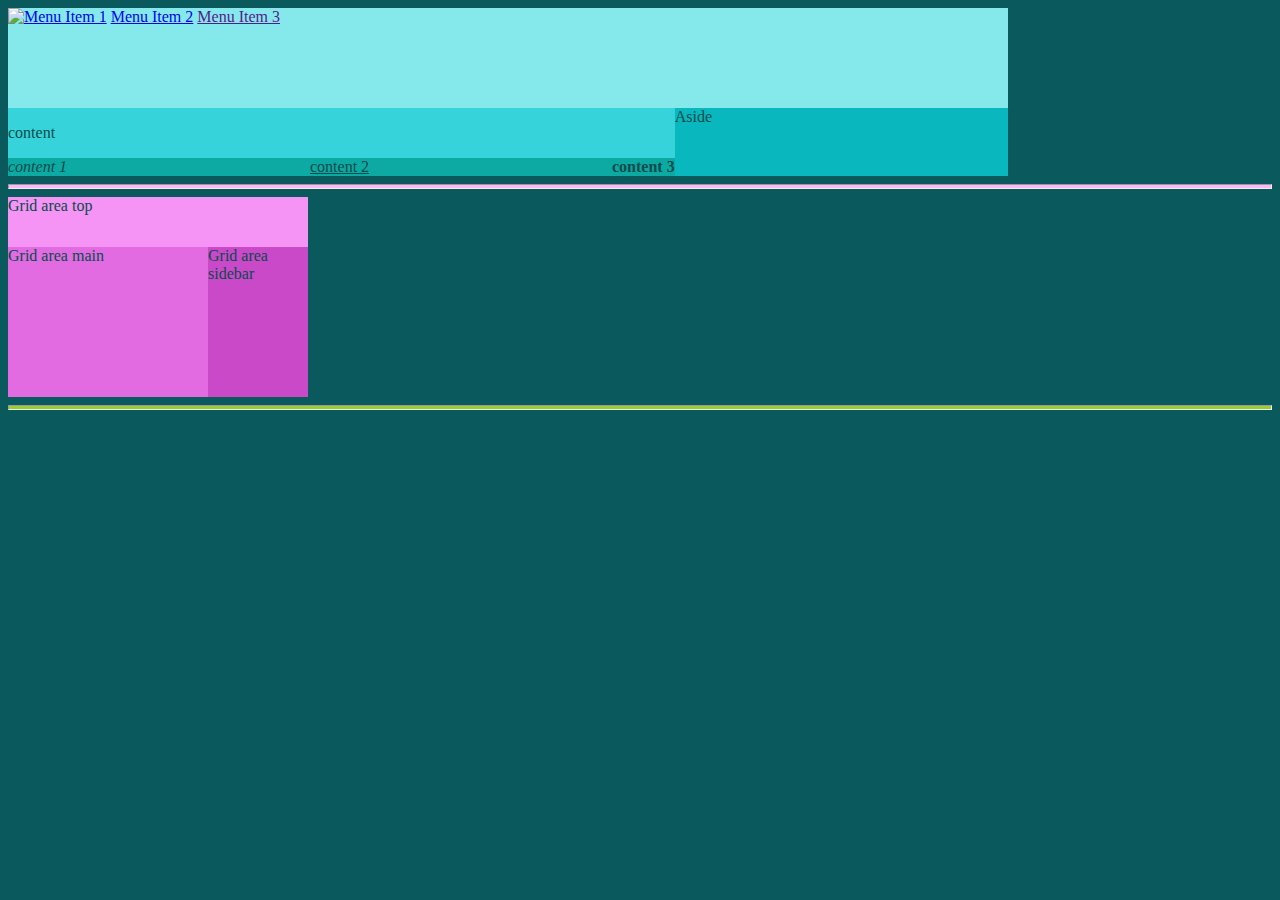
==== Pages/Index.html @ 75c8940e "Grid work" ====
<!DOCTYPE html>
<html lang="en">

<head>
    <meta charset="UTF-8">
    <meta http-equiv="X-UA-Compatible" content="IE=edge">
    <meta name="viewport" content="width=
    , initial-scale=1.0">
    <title>Document</title>
    <link rel="stylesheet" href="/CSS/Index.css">

    <!---display: grid


    0 | 0 | 0 | 0 | 0 | 0
    1 | 1 | 1 | 1 | 2 | 2 --->

</head>

<body>

    <div class="grid-container">

        <header>
            <img src="'">
            <nav>
                <a href="Index.html">Menu Item 1</a>
                <a href="About.html">Menu Item 2</a>
                <a href="">Menu Item 3</a>
            </nav>
        </header>

        <main>
            <p>content</p>
            <div class="content-actual">
                <i>content 1</i>
                <u>content 2</u>
                <b> content 3</b>
            </div>
        </main>

        <aside>Aside</aside>

    </div>
    <hr class="divider">
    <div class="grid-container-2">

    </div>

    <div class="assignment-1">
        <div class="top">Grid area top</div>
        <div class="main-1"> Grid area main</div>
        <div class="sidebar">Grid area sidebar </div>
    </div>

    <hr class="divider-2">


</body>

</html>
---- CSS/Index.css ----
body {
    background-color: #0a595c;
    color: rgb(5, 75, 75);
}

header {
    display: flex;
    grid-area: g_area_header;
    background-color: #85e9ec;
}

main {
    grid-area: g_area_main;
    background-color: #36d4da;
}

aside {
    grid-area: g_area_aside;
    background-color: #08b8be;
}

.grid-container {
    display: grid;
    background-color: #2d9497;
    max-width: 1000px;
    grid-template-columns: repeat(6, 1fr);
    grid-template-rows: 100px auto;
    grid-template-areas:
        /*6 kolumner*/
        "g_area_header g_area_header g_area_header g_area_header g_area_header g_area_header"
        "g_area_main g_area_main g_area_main g_area_main g_area_aside g_area_aside"

    ;
}

.content-actual {
    display: flex;
    flex-direction: row;
    flex-wrap: wrap;
    background-color: #0caaa2;
    width: 100%;
    justify-content: space-between;
}

.divider {
    background-color: #fdb8fd;
    height: 3px;
}

.assignment-1 {
    display: grid;
    background-color: #fdb8fd;
    max-width: 300px;
    grid-template-columns: repeat(6, 1fr);
    grid-template-rows: 50px 150px;
    grid-template-areas:
        "g_area_top g_area_top g_area_top g_area_top g_area_top g_area_top"
        "g_area_main1 g_area_main1 g_area_main1 g_area_main1 g_area_sidebar g_area_sidebar"
    ;
}

.top {
    background-color: #f594f5;
    display: flex;
    grid-area: g_area_top;
}

.main-1 {
    background-color: #e26be2;
    display: flex;
    grid-area: g_area_main1;
}

.sidebar {
    background-color: #c949c9;
    display: flex;
    grid-area: g_area_sidebar;
}

.divider-2 {
    background-color: yellowgreen;
    height: 3px;
}
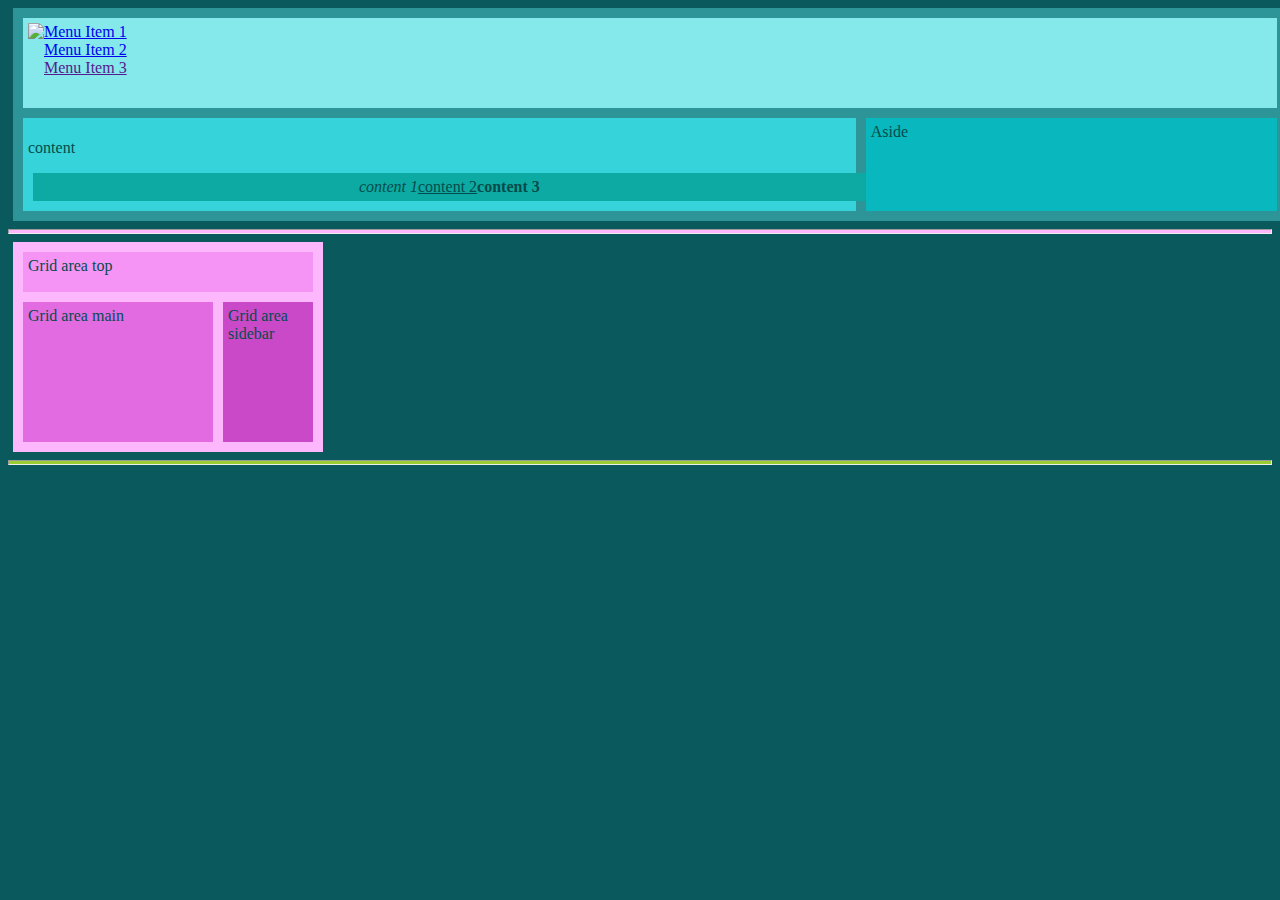
==== commit 63e41464: "last changes 4/10" ====
--- a/Pages/Index.html
+++ b/Pages/Index.html
@@ -22,11 +22,11 @@
     <div class="grid-container">
 
         <header>
-            <img src="'">
+            <img src="https://s3.amazonaws.com/tasmeemme.project.mi.thumbnails/resize_805x9000/719/520719.jpg">
             <nav>
-                <a href="Index.html">Menu Item 1</a>
-                <a href="About.html">Menu Item 2</a>
-                <a href="">Menu Item 3</a>
+                <a class="menu" href="Index.html">Menu Item 1</a>
+                <a class="menu" href="About.html">Menu Item 2</a>
+                <a class="menu" href="">Menu Item 3</a>
             </nav>
         </header>
 
--- a/CSS/Index.css
+++ b/CSS/Index.css
@@ -4,25 +4,38 @@
 }
 
 header {
+    background-color: #85e9ec;
     display: flex;
+    margin: 5px;
+    padding: 5px;
     grid-area: g_area_header;
-    background-color: #85e9ec;
+ 
 }
 
 main {
+    margin: 5px;
+    padding: 5px;
     grid-area: g_area_main;
     background-color: #36d4da;
 }
-
+.menu{
+    display: flex;
+    justify-content: center;
+}
 aside {
+    margin: 5px;
+    padding: 5px;
     grid-area: g_area_aside;
     background-color: #08b8be;
 }
 
 .grid-container {
+    margin: 5px;
+    padding: 5px;
     display: grid;
     background-color: #2d9497;
-    max-width: 1000px;
+    width: 100%;
+    max-width: 1280px;
     grid-template-columns: repeat(6, 1fr);
     grid-template-rows: 100px auto;
     grid-template-areas:
@@ -34,12 +47,13 @@
 }
 
 .content-actual {
+    margin: 5px;
+    padding: 5px;
     display: flex;
     flex-direction: row;
-    flex-wrap: wrap;
     background-color: #0caaa2;
     width: 100%;
-    justify-content: space-between;
+    justify-content: center;
 }
 
 .divider {
@@ -48,6 +62,8 @@
 }
 
 .assignment-1 {
+    margin: 5px;
+    padding: 5px;
     display: grid;
     background-color: #fdb8fd;
     max-width: 300px;
@@ -60,18 +76,24 @@
 }
 
 .top {
+    margin: 5px;
+    padding: 5px;
     background-color: #f594f5;
     display: flex;
     grid-area: g_area_top;
 }
 
 .main-1 {
+    margin: 5px;
+    padding: 5px;
     background-color: #e26be2;
     display: flex;
     grid-area: g_area_main1;
 }
 
 .sidebar {
+    margin: 5px;
+    padding: 5px;
     background-color: #c949c9;
     display: flex;
     grid-area: g_area_sidebar;
